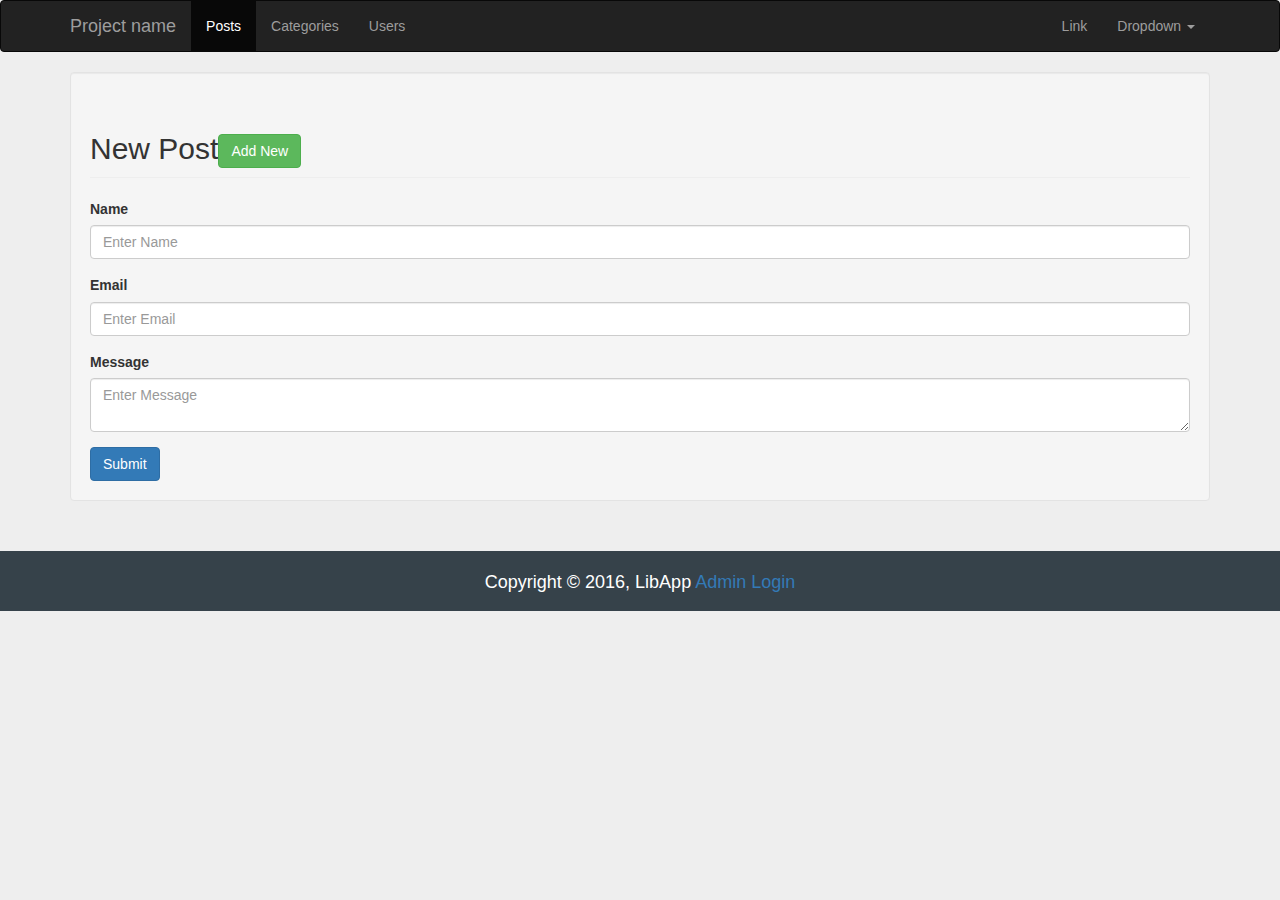
==== admin/new.html @ f4204299 "updated css" ====
<!DOCTYPE html>
<html lang="en">
  <head>
    <meta charset="utf-8">
    <meta name="viewport" content="width=device-width, initial-scale=1">
  
    <title>Admin Posts | LibApp</title>
    <link href="../css/bootstrap.css" rel="stylesheet">
        <link href="../css/style.css" rel="stylesheet">

  </head>

  <body>

    <nav class="navbar navbar-inverse" role="navigation">
      <div class="container">
        <div class="navbar-header">
          <button type="button" class="navbar-toggle collapsed" data-toggle="collapse" data-target="#navbar" aria-expanded="false" aria-controls="navbar">
            <span class="sr-only">Toggle navigation</span>
            <span class="icon-bar"></span>
            <span class="icon-bar"></span>
            <span class="icon-bar"></span>
          </button>
          <a class="navbar-brand" href="#">Project name</a>
        </div>
        <div id="navbar" class="collapse navbar-collapse">
          <ul class="nav navbar-nav">
            <li class="active"><a href="posts.html">Posts</a></li>
            <li><a href="categories.html">Categories</a></li>
            <li><a href="users.html">Users</a></li>
          </ul>
           <ul class="nav navbar-nav navbar-right">
        <li><a href="#">Link</a></li>
        <li class="dropdown">
          <a href="#" class="dropdown-toggle" data-toggle="dropdown" role="button" aria-haspopup="true" aria-expanded="false">Dropdown <span class="caret"></span></a>
          <ul class="dropdown-menu">
            <li><a href="#">Action</a></li>
            <li><a href="#">Another action</a></li>
            <li><a href="#">Something else here</a></li>
            <li role="separator" class="divider"></li>
            <li><a href="#">Separated link</a></li>
          </ul>
        </div><!--/.nav-collapse -->
      </div>
    </nav>

    <section>
      
      <div class="container">
          <div class="row">
            <div class="col-md-12">
              <div class="well">
	              <h2 class="page-header">New Post<a href="new.html" class="btn btn-success">Add New</a></h2>
				                  <form role="form">
                        <div class="form-group">
                        <label for="name">Name</label>
                         <input type="text" class="form-control" id="name" placeholder="Enter Name">
                        </div>
                          <div class="form-group">
                        <label for="email">Email</label>
                         <input type="email" class="form-control" id="email" placeholder="Enter Email">
                        </div>                    
                         <div class="form-group">
                        <label for="name">Message</label>
                         <textarea class="form-control" id="message" placeholder="Enter Message"></textarea>
                        </div>
                          <button type="submit" class="btn btn-primary">Submit</button>

                    </form>     
			       	</div>
                 
            </div>
      
          </div>

      </div>
    </section>

    <footer>
      <p>Copyright &copy; 2016, LibApp <a href="login.html">Admin Login</a></p>
    </footer>
    <!-- Bootstrap core JavaScript
    ================================================== -->
    <!-- Placed at the end of the document so the pages load faster -->
    <script src="https://ajax.googleapis.com/ajax/libs/jquery/1.12.4/jquery.min.js"></script>
     <script src="js/bootstrap.js"></script>
    </body>
</html>
---- css/style.css ----
body{
	font-family: 'Arial', sans-serif;
	background: #eee;
	line-height: 1.6em;

}


footer{
	background: #36424a;
	color: #fff;
	font-size: 18px;
	text-align: center;
	height: 60px;
	padding-top: 20px;
	margin-top: 30px;

}
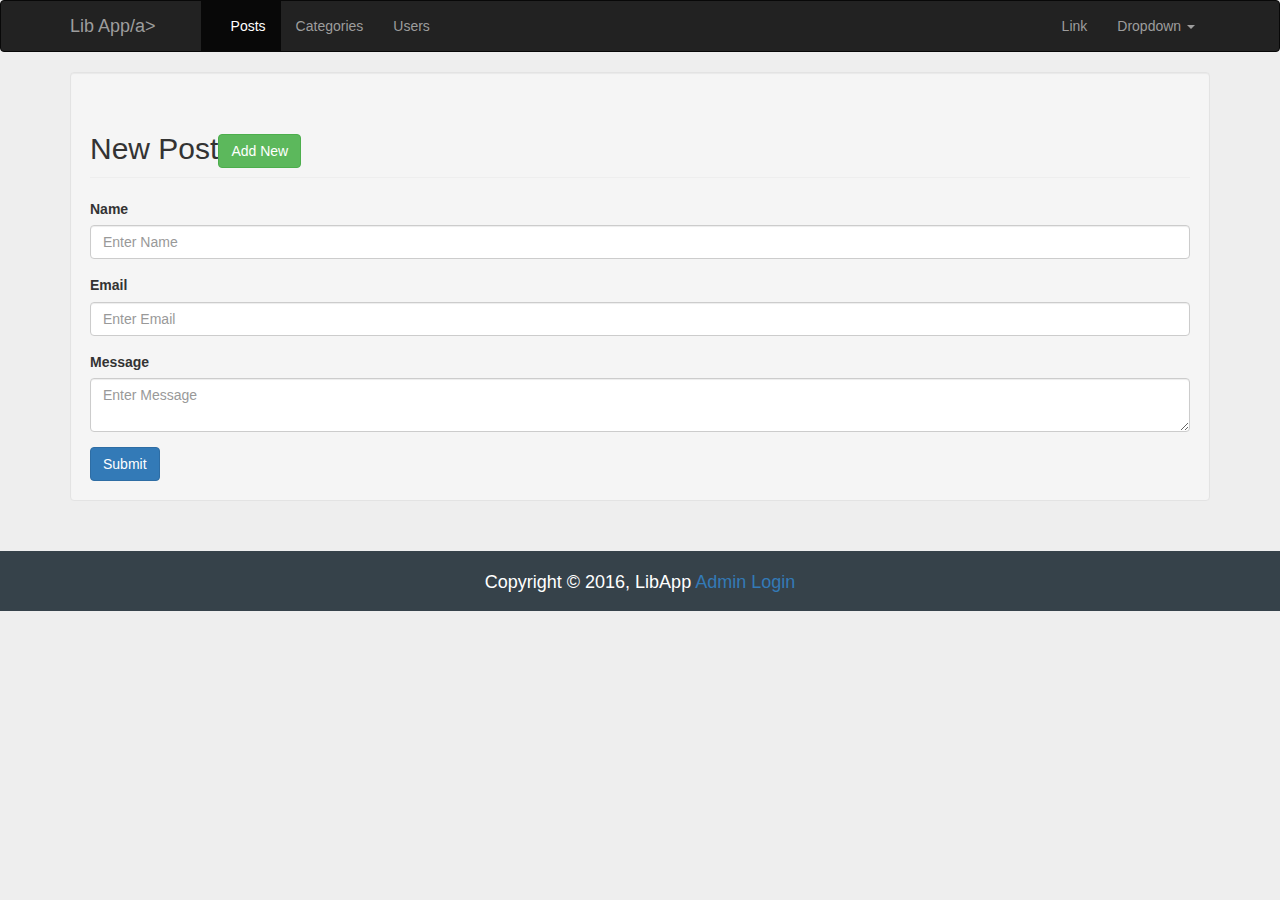
==== commit fe5d6043: "updated css and bootstrap" ====
--- a/admin/new.html
+++ b/admin/new.html
@@ -22,7 +22,7 @@
             <span class="icon-bar"></span>
             <span class="icon-bar"></span>
           </button>
-          <a class="navbar-brand" href="#">Project name</a>
+          <a class="navbar-brand" href="#">Lib App/a>
         </div>
         <div id="navbar" class="collapse navbar-collapse">
           <ul class="nav navbar-nav">
